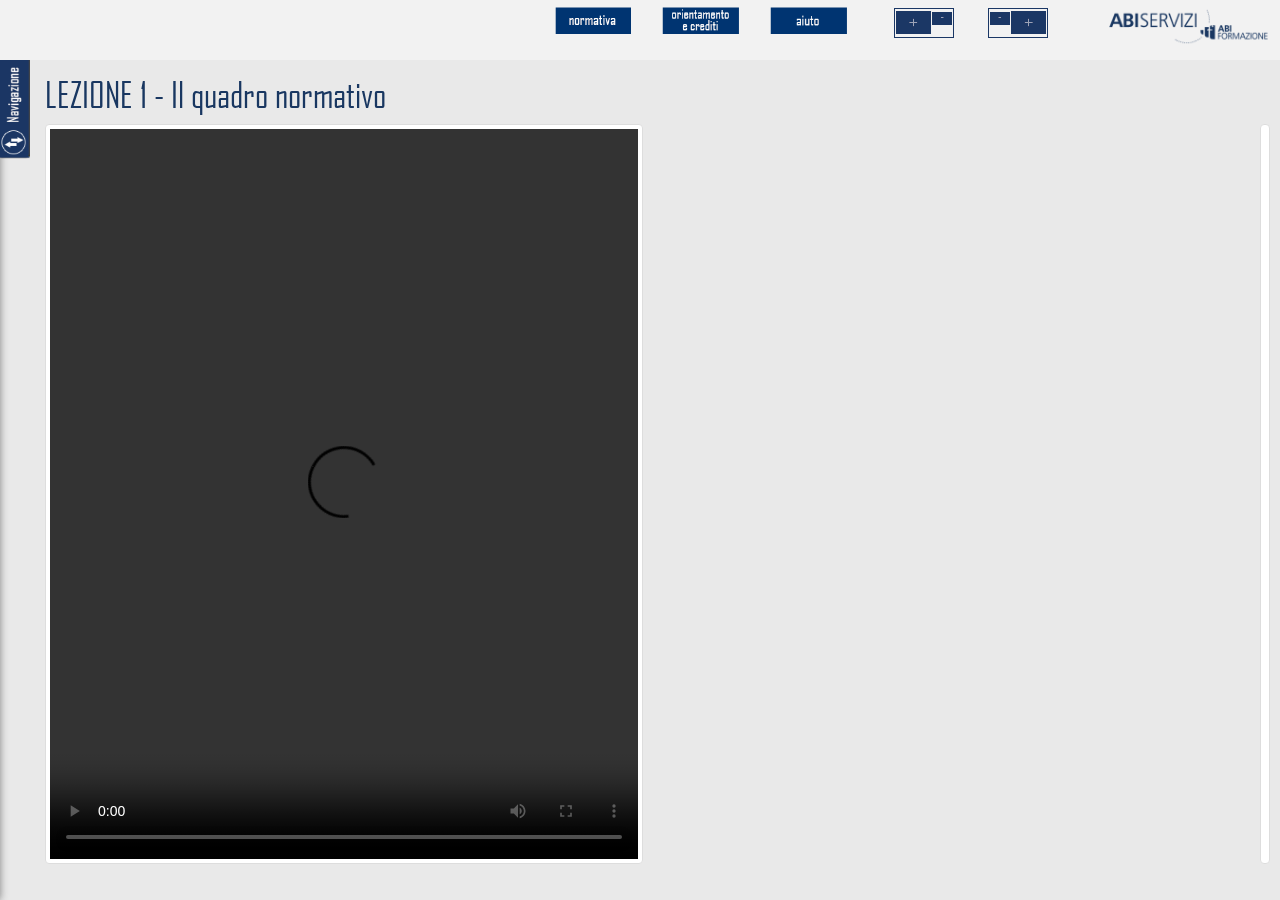
==== files/index.html @ b3952805 "init" ====
<!DOCTYPE html>
<html>
    <head>
        <meta http-equiv="Content-Type" content="text/html; charset=utf-8" />
        <title>Il nuovo Regolamento europeo sulla protezione dei dati: cosa cambia per le banche
</title>

        <script src="include/js/jquery.js"></script>
        <script src="include/js/mediaelement-and-player.min.js"></script>
        <script src="include/js/bootstrap.min.js"></script>

        <script src="include/js/custom.js" type="text/javascript"></script>

        <link rel="stylesheet" href="include/css/mediaelementplayer.min.css" />
        <link rel="stylesheet" href="include/css/bootstrap.min.css" />
        <link rel="stylesheet" href="include/css/custom.css" />
        <link rel="stylesheet" href="include/css/VerticalTimeline/styles.css" />

        <style type="text/css">

            .videocontent {
                width:auto;
                height: auto;		
                max-width: 340px;
                margin: 0 auto;
            }

            .row{
                margin-left: 0px !important;
            }

            .mejs-container {
                width: 100% !important;
                height: auto !important;
                padding-top: 57%;
                height: 
            }
            .mejs-overlay, .mejs-poster {
                width: 100% !important;
                height: 100% !important;
            }
            .mejs-mediaelement video {
                position: absolute;
                top: 0; left: 0; right: 0; bottom: 0;
                width: 100% !important;
                height: 100% !important;
            }

            .mejs-slides-player {
                width: 1120px;
                margin: 0 auto;
            }
            .mejs-slides-player-video {
                width: 640px;
                height: 360px;
                float: left;
            }

            .mejs-slides-player-slides {
                height: 360px;
                /*width: 100% !important;*/
                position: relative;
                float: right;
            }	

            .mejs-slides-player-slides img {
                /*width: 100% !important;*/	
                /*height: auto;*/
                position: static;
                top: 0;
                left: 0;

                /*                max-height: calc(100vh - 20px) !important; 
                                max-height: -moz-calc(100vh - 20px) !important;
                                max-height: -webkit-calc(100vh - 20px) !important;*/


                max-height: 100% !important;
                max-width:   100% !important;
                min-height: 200px;


            }


            .img-thumbnail{
                /*max-height: calc(100vh - 255px) !important;
                height: auto !important; */
                height: calc(100vh - 160px) !important; 
                height: -moz-calc(100vh - 160px) !important;
                height: -webkit-calc(100vh - 160px) !important;

                /*                max-height: calc(100vh - 160px) !important; 
                                max-height: -moz-calc(100vh - 160px) !important;
                                max-height: -webkit-calc(100vh - 160px) !important;*/

                /*              background-color: #BAC9D0;
                                border: 1px solid #BAC9D0;*/

                min-height: 200px;
            } 

}
        </style>


    </head>
    <body>

        <div id="header">
            <div class="row">

                <div class="col-xs-3  col-md-3   col-lg-2">
                    <img src="include/css/logo.png" style="padding-top: 10px;" class="img-responsive">
                </div>          


                <div class="  col-xs-1 col-md-1 col-lg-3"> </div> 

                <div class=" col-xs-1 col-md-1 col-lg-1 ">
                    <div  
                        id="btn_normativa"
                        data-toggle="modal" 
                        data-target="#panel_normativa">
                        <img src="include/css/normativa.png">

                    </div>
                </div>

                <div class=" col-xs-1 col-md-1 col-lg-1 ">
                    <div  
                        id="btn_orientamento"
                        data-toggle="modal" 
                        data-target="#panel_orientamento">
                        <img src="include/css/orientamento.png">

                    </div>
                </div>



                <div class=" col-xs-1 col-md-1 col-lg-1 ">
                    <a href="aiuto.pdf" id="scaricaglossario" target="_blank">
                        <img class="" src="include/css/aiuto.png">
                    </a>
                </div>
<!--
                <div  class="col-xs-1 col-md-1 col-lg-1"  >
                  <a href="Obiettivi.pdf" id="scaricaobiettivi" target="_blank">
                        <img class="" src="include/css/obiettivi.png">
                    </a>
                </div>
-->
                <div id="bloxslider" class="  col-xs-1 col-md-1 col-lg-1">
                    <img id="layout_a" style="float:right;" class="layoutico" src="include/css/layout_a.png"/>
                </div>
                
                <div id="bloxslider" class="  col-xs-1 col-md-1 col-lg-1">
                    <img id="layout_c" class="layoutico" src="include/css/layout_c.png"/>
                </div>

                 <div class="col-xs-3 col-md-3 col-lg-2">
                    <img src="include/css/logo_ABIF.png" style="padding-top: -10px;" class="img-responsive">
                </div>     

            </div>
        </div>


        <!-- *****************  FINE HEADER ***************** -->




        <img id="mostracoupon" alt="navigazione" src="include/css/tab_navigazione.png"/>
        <div id="box_jumper" class="box_jumper"></div>

        <div class="container-video">
            <div class="row">
                <div class="col-md-12">
                    <h1>LEZIONE 1 - Il quadro normativo</h1>
                </div>
            </div>
            <div class="row">
                <div id="boxvideo" class="col-xs-6">
                    <video class="img-thumbnail" style="width:100%; height:100%;" height="100%"  width="100%" controls="controls" preload="auto" >
                        <source type="video/mp4" src="video.mp4" />
                        <source type="video/webm" src="video.webm" />
                        <source type="video/ogg" src="video.ogv" /> 
                        <track kind="slides" src="vtt_slide.vtt" />			
                    </video>
                </div> 
                <div id="boxslide" class="col-xs-6">
                    <div class="mejs-slides-player-slides img-thumbnail"></div>
                </div>
            </div>
        </div>

        <!-- *****************  FINESTRE MODALI ***************** -->

        <div id= "panel_orientamento" class="modal fade"  tabindex="-1" backdrop="false" role="dialog" aria-labelledby="myModalLabel" aria-hidden="true">
            <div class="modal-dialog modal-dialog-orientamento">
                <div class="modal-content">
                    <div class="modal-header">
                        <button type="button" class="close" data-dismiss="modal" aria-label="Close"><span aria-hidden="true">&times;</span></button>
                        <h3 class="modal-title" id="myModalLabel" style="font-family: AGENCYR; font-size: 24pt;">Orientamento e crediti</h3>
                    </div>


<div class="modal-body" id="panel_schedacaso_body">
 
    <h3 style="color: #1b3765">Destinatari</h3>
  
 


<p>Neoassunti e addetti alle attività commerciali, incaricati del trattamento dei dati personali e tutto il personale interessato, anche indirettamente, al trattamento dei dati personali, specialisti dell'area risorse umane e organizzazione.</p>



                   
                      


                        <h3 style="color: #1b3765">Indice</h3>
<h3>Il nuovo Regolamento europeo sulla protezione dei dati: cosa cambia per le banche</h3>
<h4>Il nuovo quadro normativo relativo alla tutela dei dati personali</h4>
<h4>Il quadro normativo</h4>
<p>
    Il Regolamento 2016/79<br/>
    Finalit&agrave;, natura, ambito di applicazione e tempi di adeguamento
</p>

<h4>Dal Codice privacy al nuovo Regolamento: adempimenti fondamentali per la banca</h4>
<p>
    Definizioni: conferme e novit&agrave;<br/>
    Principi generali per il trattamento dei dati personali<br/>
    Presupposti di liceit&agrave; del trattamento: bilanciamento di interessi<br/>
    Presupposti di liceit&agrave; del trattamento: il consenso dell'interessato<br/>
    Cautele per i dati di minori, per i dati sensibili e penali <br/>
    Informazioni, comunicazioni e modalit&agrave; trasparenti per l'esercizio dei diritti dell'interessato<br/>
    Aggiornamento delle informative fornite ai clienti<br/>
    Rafforzamento dei diritti degli interessati <br/>
    Condizioni e garanzie specifiche previste per i trasferimenti di dati all'estero (extra Ue) 
</p>

<h4>I principali ruoli e responsabilità soggettive: la nuova figura del Data Protection Officer</h4>
<p>
    Titolare del trattamento: obblighi e responsabilit&agrave;<br/>
    Il responsabile del trattamento nel GDPR <br/>
    Responsabile della protezione dei dati: requisiti e compiti<br/>
    Persone autorizzate al trattamento: incaricati e ADS
</p>

<h4>Le novit&agrave; per la banca nella gestione delle misure organizzative, tecniche e di sicurezza dei dati</h4>
<p>
Il principio di accountability e l'approccio basato sul rischio<br/>
Privacy by design e by default<br/>
I registri delle attività di trattamento<br/>
La sicurezza del trattamento dei dati<br/>
La notificazione delle violazioni dei dati: data breach<br/>
La valutazione d'impatto sulla protezione dei dati <br/>
Codici di condotta e certificazioni privacy <br/>
Autorit&agrave; di controllo e Comitato europeo protezione dati
</p>

<h4>Le nuove previsioni in tema di reclami, sanzioni e responsabilit&agrave;</h4>
<p>
    I reclami all’Autorit&agrave; di controllo, ricorsi e azioni risarcitorie<br/>
    Il rafforzamento delle sanzioni pecuniarie <br/>
    La revisione delle sanzioni penali
</p>

<h4>Test</h4>



<h3 style="color: #1b3765">Durata:</h3>
<p>Il corso ha una durata stimata di 2 ore e 30 minuti.</p>


  



    <h3 style="color: #1b3765">Crediti</h3>
  
 

<h4>Project management e progettazione didattica</h4>
<p>Martina Ceccotti, Ufficio Produzione E-learning e Knowledge Management, ABIFORMAZIONE</p>
<h4>Selezione e validazione dei contenuti</h4>
<p>Avv. Giovanni Guerra<br/>
Giovanni Staiano, Ufficio Affari Legali, ABI<br/>
Francesca Santilli, Ufficio Affari Legali, ABI</p>

</div>

         
                    <div class="modal-footer">
                        <!-- <button type="button" class="btn btn-default" data-dismiss="modal">Chiudi</button> -->

                    </div>
                </div>
            </div>
        </div>

        <div id= "panel_normativa" class="modal fade"  tabindex="-1" backdrop="false" role="dialog" aria-labelledby="myModalLabel" aria-hidden="true">
            <div class="modal-dialog modal-dialog-normativa">
                <div class="modal-content">
                    <div class="modal-header">
                        <button type="button" class="close" data-dismiss="modal" aria-label="Close"><span aria-hidden="true">&times;</span></button>
                        <h3 class="modal-title" id="myModalLabel" style="font-family: AGENCYR; font-size: 24pt;"
                        >Normativa</h3>
                    </div>
                    <div class="modal-body" id="panel_normativa_body">
                        <ul>
                            <li><a href="normativa/Dir58.pdf" target="_blank">Direttiva 2002/58/CE</a></li>
                        <li><a href="normativa/Privacy_shield.pdf" target="_blank">Decisione di esecuzione (UE) 2016/1250 della Commissione del 12 luglio 2016 - Privacy Shield</a></li>
                        <li><a href="normativa/Proposta_Reg_eprivacy.pdf" target="_blank">Regolamento del Parlamento Europeo e del Consiglio relativo al rispetto della vita privata e alla tutela dei dati personali nelle comunicazioni elettroniche</a></li>
                        <li><a href="normativa/Regolamento_679.pdf" target="_blank">Regolamento (UE) 2016/679 del Parlamento Europeo e del Consiglio del 27 aprile 2016</a></li>
                    </div>
                    <div class="modal-footer">
                        <!-- <button type="button" class="btn btn-default" data-dismiss="modal">Chiudi</button> -->

                    </div>
                </div>
            </div>
        </div>

        <div id= "panel_normativa" class="modal fade"  tabindex="-1" backdrop="false" role="dialog" aria-labelledby="myModalLabel" aria-hidden="true">
            <div class="modal-dialog modal-dialog-normativa">
                <div class="modal-content">
                    <div class="modal-header">
                        <button type="button" class="close" data-dismiss="modal" aria-label="Close"><span aria-hidden="true">&times;</span></button>
                        <h4 class="modal-title" id="myModalLabel">Orientamento e crediti</h4>
                    </div>
                    <div class="modal-body" id="panel_normativa_body">
                        <a href="normativa/Dir58.pdf">Direttiva 2002/58/CE</a><br/>
                        <a href="normativa/Privacy_shield.pdf">Decisione di esecuzione (UE) 2016/1250 della Commissione del 12 luglio 2016 - Privacy Shield</a><br/>
                        <a href="normativa/Proposta_Reg-eprivacy.pdf">Regolamento del Parlamento Europeo e del Consiglio relativo al rispetto della vita privata e alla tutela dei dati personali nelle comunicazioni elettroniche</a><br/>
                        <a href="normativa/Regolamento_679.pdf">Regolamento (UE) 2016/679 del Parlamento Europeo e del Consiglio del 27 aprile 2016</a><br/>
                    </div>
                    <div class="modal-footer">
                        <!-- <button type="button" class="btn btn-default" data-dismiss="modal">Chiudi</button> -->

                    </div>
                </div>
            </div>
        </div>


        <!-- *****************  FINE FINESTRE MODALI ***************** -->



    </body>
</html>
---- files/include/css/mediaelementplayer.min.css ----
.mejs-container{position:relative;background:#000;font-family:Helvetica,Arial;text-align:left;vertical-align:top;text-indent:0;}.me-plugin{position:absolute;height:auto;width:auto;}.mejs-embed,.mejs-embed body{width:100%;height:100%;margin:0;padding:0;background:#000;overflow:hidden;}.mejs-fullscreen{overflow:hidden!important;}.mejs-container-fullscreen{position:fixed;left:0;top:0;right:0;bottom:0;overflow:hidden;z-index:1000;}.mejs-container-fullscreen .mejs-mediaelement,.mejs-container-fullscreen video{width:100%;height:100%;}.mejs-clear{clear:both;}.mejs-background{position:absolute;top:0;left:0;}.mejs-mediaelement{position:absolute;top:0;left:0;width:100%;height:100%;}.mejs-poster{position:absolute;top:0;left:0;background-size:contain;background-position:50% 50%;background-repeat:no-repeat;}:root .mejs-poster img{display:none;}.mejs-poster img{border:0;padding:0;border:0;}.mejs-overlay{position:absolute;top:0;left:0;}.mejs-overlay-play{cursor:pointer;}.mejs-overlay-button{position:absolute;top:50%;left:50%;width:100px;height:100px;margin:-50px 0 0 -50px;background:url(bigplay.svg) no-repeat;}.no-svg .mejs-overlay-button{background-image:url(bigplay.png);}.mejs-overlay:hover .mejs-overlay-button{background-position:0 -100px;}.mejs-overlay-loading{position:absolute;top:50%;left:50%;width:80px;height:80px;margin:-40px 0 0 -40px;background:#333;background:url(background.png);background:rgba(0,0,0,0.9);background:-webkit-gradient(linear,0% 0,0% 100%,from(rgba(50,50,50,0.9)),to(rgba(0,0,0,0.9)));background:-webkit-linear-gradient(top,rgba(50,50,50,0.9),rgba(0,0,0,0.9));background:-moz-linear-gradient(top,rgba(50,50,50,0.9),rgba(0,0,0,0.9));background:-o-linear-gradient(top,rgba(50,50,50,0.9),rgba(0,0,0,0.9));background:-ms-linear-gradient(top,rgba(50,50,50,0.9),rgba(0,0,0,0.9));background:linear-gradient(rgba(50,50,50,0.9),rgba(0,0,0,0.9));}.mejs-overlay-loading span{display:block;width:80px;height:80px;background:transparent url(loading.gif) 50% 50% no-repeat;}.mejs-container .mejs-controls{position:absolute;list-style-type:none;margin:0;padding:0;bottom:0;left:0;background:url(background.png);background:rgba(0,0,0,0.7);background:-webkit-gradient(linear,0% 0,0% 100%,from(rgba(50,50,50,0.7)),to(rgba(0,0,0,0.7)));background:-webkit-linear-gradient(top,rgba(50,50,50,0.7),rgba(0,0,0,0.7));background:-moz-linear-gradient(top,rgba(50,50,50,0.7),rgba(0,0,0,0.7));background:-o-linear-gradient(top,rgba(50,50,50,0.7),rgba(0,0,0,0.7));background:-ms-linear-gradient(top,rgba(50,50,50,0.7),rgba(0,0,0,0.7));background:linear-gradient(rgba(50,50,50,0.7),rgba(0,0,0,0.7));height:30px;width:100%;}.mejs-container .mejs-controls div{list-style-type:none;background-image:none;display:block;float:left;margin:0;padding:0;width:26px;height:26px;font-size:11px;line-height:11px;font-family:Helvetica,Arial;border:0;}.mejs-controls .mejs-button button{cursor:pointer;display:block;font-size:0;line-height:0;text-decoration:none;margin:7px 5px;padding:0;position:absolute;height:16px;width:16px;border:0;background:transparent url(controls.svg) no-repeat;}.no-svg .mejs-controls .mejs-button button{background-image:url(controls.png);}.mejs-controls .mejs-button button:focus{outline:dotted 1px #999;}.mejs-container .mejs-controls .mejs-time{color:#fff;display:block;height:17px;width:auto;padding:8px 3px 0 3px;overflow:hidden;text-align:center;-moz-box-sizing:content-box;-webkit-box-sizing:content-box;box-sizing:content-box;}.mejs-container .mejs-controls .mejs-time span{color:#fff;font-size:11px;line-height:12px;display:block;float:left;margin:1px 2px 0 0;width:auto;}.mejs-controls .mejs-play button{background-position:0 0;}.mejs-controls .mejs-pause button{background-position:0 -16px;}.mejs-controls .mejs-stop button{background-position:-112px 0;}.mejs-controls div.mejs-time-rail{direction:ltr;width:200px;padding-top:5px;}.mejs-controls .mejs-time-rail span{display:block;position:absolute;width:180px;height:10px;-webkit-border-radius:2px;-moz-border-radius:2px;border-radius:2px;cursor:pointer;}.mejs-controls .mejs-time-rail .mejs-time-total{margin:5px;background:#333;background:rgba(50,50,50,0.8);background:-webkit-gradient(linear,0% 0,0% 100%,from(rgba(30,30,30,0.8)),to(rgba(60,60,60,0.8)));background:-webkit-linear-gradient(top,rgba(30,30,30,0.8),rgba(60,60,60,0.8));background:-moz-linear-gradient(top,rgba(30,30,30,0.8),rgba(60,60,60,0.8));background:-o-linear-gradient(top,rgba(30,30,30,0.8),rgba(60,60,60,0.8));background:-ms-linear-gradient(top,rgba(30,30,30,0.8),rgba(60,60,60,0.8));background:linear-gradient(rgba(30,30,30,0.8),rgba(60,60,60,0.8));}.mejs-controls .mejs-time-rail .mejs-time-buffering{width:100%;background-image:-o-linear-gradient(-45deg,rgba(255,255,255,0.15) 25%,transparent 25%,transparent 50%,rgba(255,255,255,0.15) 50%,rgba(255,255,255,0.15) 75%,transparent 75%,transparent);background-image:-webkit-gradient(linear,0 100%,100% 0,color-stop(0.25,rgba(255,255,255,0.15)),color-stop(0.25,transparent),color-stop(0.5,transparent),color-stop(0.5,rgba(255,255,255,0.15)),color-stop(0.75,rgba(255,255,255,0.15)),color-stop(0.75,transparent),to(transparent));background-image:-webkit-linear-gradient(-45deg,rgba(255,255,255,0.15) 25%,transparent 25%,transparent 50%,rgba(255,255,255,0.15) 50%,rgba(255,255,255,0.15) 75%,transparent 75%,transparent);background-image:-moz-linear-gradient(-45deg,rgba(255,255,255,0.15) 25%,transparent 25%,transparent 50%,rgba(255,255,255,0.15) 50%,rgba(255,255,255,0.15) 75%,transparent 75%,transparent);background-image:-ms-linear-gradient(-45deg,rgba(255,255,255,0.15) 25%,transparent 25%,transparent 50%,rgba(255,255,255,0.15) 50%,rgba(255,255,255,0.15) 75%,transparent 75%,transparent);background-image:linear-gradient(-45deg,rgba(255,255,255,0.15) 25%,transparent 25%,transparent 50%,rgba(255,255,255,0.15) 50%,rgba(255,255,255,0.15) 75%,transparent 75%,transparent);-webkit-background-size:15px 15px;-moz-background-size:15px 15px;-o-background-size:15px 15px;background-size:15px 15px;-webkit-animation:buffering-stripes 2s linear infinite;-moz-animation:buffering-stripes 2s linear infinite;-ms-animation:buffering-stripes 2s linear infinite;-o-animation:buffering-stripes 2s linear infinite;animation:buffering-stripes 2s linear infinite;}@-webkit-keyframes buffering-stripes{from{background-position:0 0;}to{background-position:30px 0;}}@-moz-keyframes buffering-stripes{from{background-position:0 0;}to{background-position:30px 0;}}@-ms-keyframes buffering-stripes{from{background-position:0 0;}to{background-position:30px 0;}}@-o-keyframes buffering-stripes{from{background-position:0 0;}to{background-position:30px 0;}}@keyframes buffering-stripes{from{background-position:0 0;}to{background-position:30px 0;}}.mejs-controls .mejs-time-rail .mejs-time-loaded{background:#3caac8;background:rgba(60,170,200,0.8);background:-webkit-gradient(linear,0% 0,0% 100%,from(rgba(44,124,145,0.8)),to(rgba(78,183,212,0.8)));background:-webkit-linear-gradient(top,rgba(44,124,145,0.8),rgba(78,183,212,0.8));background:-moz-linear-gradient(top,rgba(44,124,145,0.8),rgba(78,183,212,0.8));background:-o-linear-gradient(top,rgba(44,124,145,0.8),rgba(78,183,212,0.8));background:-ms-linear-gradient(top,rgba(44,124,145,0.8),rgba(78,183,212,0.8));background:linear-gradient(rgba(44,124,145,0.8),rgba(78,183,212,0.8));width:0;}.mejs-controls .mejs-time-rail .mejs-time-current{background:#fff;background:rgba(255,255,255,0.8);background:-webkit-gradient(linear,0% 0,0% 100%,from(rgba(255,255,255,0.9)),to(rgba(200,200,200,0.8)));background:-webkit-linear-gradient(top,rgba(255,255,255,0.9),rgba(200,200,200,0.8));background:-moz-linear-gradient(top,rgba(255,255,255,0.9),rgba(200,200,200,0.8));background:-o-linear-gradient(top,rgba(255,255,255,0.9),rgba(200,200,200,0.8));background:-ms-linear-gradient(top,rgba(255,255,255,0.9),rgba(200,200,200,0.8));background:linear-gradient(rgba(255,255,255,0.9),rgba(200,200,200,0.8));width:0;}.mejs-controls .mejs-time-rail .mejs-time-handle{display:none;position:absolute;margin:0;width:10px;background:#fff;-webkit-border-radius:5px;-moz-border-radius:5px;border-radius:5px;cursor:pointer;border:solid 2px #333;top:-2px;text-align:center;}.mejs-controls .mejs-time-rail .mejs-time-float{position:absolute;display:none;background:#eee;width:36px;height:17px;border:solid 1px #333;top:-26px;margin-left:-18px;text-align:center;color:#111;}.mejs-controls .mejs-time-rail .mejs-time-float-current{margin:2px;width:30px;display:block;text-align:center;left:0;}.mejs-controls .mejs-time-rail .mejs-time-float-corner{position:absolute;display:block;width:0;height:0;line-height:0;border:solid 5px #eee;border-color:#eee transparent transparent transparent;-webkit-border-radius:0;-moz-border-radius:0;border-radius:0;top:15px;left:13px;}.mejs-long-video .mejs-controls .mejs-time-rail .mejs-time-float{width:48px;}.mejs-long-video .mejs-controls .mejs-time-rail .mejs-time-float-current{width:44px;}.mejs-long-video .mejs-controls .mejs-time-rail .mejs-time-float-corner{left:18px;}.mejs-controls .mejs-fullscreen-button button{background-position:-32px 0;}.mejs-controls .mejs-unfullscreen button{background-position:-32px -16px;}.mejs-controls .mejs-mute button{background-position:-16px -16px;}.mejs-controls .mejs-unmute button{background-position:-16px 0;}.mejs-controls .mejs-volume-button{position:relative;}.mejs-controls .mejs-volume-button .mejs-volume-slider{display:none;height:115px;width:25px;background:url(background.png);background:rgba(50,50,50,0.7);-webkit-border-radius:0;-moz-border-radius:0;border-radius:0;top:-115px;left:0;z-index:1;position:absolute;margin:0;}.mejs-controls .mejs-volume-button:hover{-webkit-border-radius:0 0 4px 4px;-moz-border-radius:0 0 4px 4px;border-radius:0 0 4px 4px;}.mejs-controls .mejs-volume-button .mejs-volume-slider .mejs-volume-total{position:absolute;left:11px;top:8px;width:2px;height:100px;background:#ddd;background:rgba(255,255,255,0.5);margin:0;}.mejs-controls .mejs-volume-button .mejs-volume-slider .mejs-volume-current{position:absolute;left:11px;top:8px;width:2px;height:100px;background:#ddd;background:rgba(255,255,255,0.9);margin:0;}.mejs-controls .mejs-volume-button .mejs-volume-slider .mejs-volume-handle{position:absolute;left:4px;top:-3px;width:16px;height:6px;background:#ddd;background:rgba(255,255,255,0.9);cursor:N-resize;-webkit-border-radius:1px;-moz-border-radius:1px;border-radius:1px;margin:0;}.mejs-controls div.mejs-horizontal-volume-slider{height:26px;width:60px;position:relative;}.mejs-controls .mejs-horizontal-volume-slider .mejs-horizontal-volume-total{position:absolute;left:0;top:11px;width:50px;height:8px;margin:0;padding:0;font-size:1px;-webkit-border-radius:2px;-moz-border-radius:2px;border-radius:2px;background:#333;background:rgba(50,50,50,0.8);background:-webkit-gradient(linear,0% 0,0% 100%,from(rgba(30,30,30,0.8)),to(rgba(60,60,60,0.8)));background:-webkit-linear-gradient(top,rgba(30,30,30,0.8),rgba(60,60,60,0.8));background:-moz-linear-gradient(top,rgba(30,30,30,0.8),rgba(60,60,60,0.8));background:-o-linear-gradient(top,rgba(30,30,30,0.8),rgba(60,60,60,0.8));background:-ms-linear-gradient(top,rgba(30,30,30,0.8),rgba(60,60,60,0.8));background:linear-gradient(rgba(30,30,30,0.8),rgba(60,60,60,0.8));}.mejs-controls .mejs-horizontal-volume-slider .mejs-horizontal-volume-current{position:absolute;left:0;top:11px;width:50px;height:8px;margin:0;padding:0;font-size:1px;-webkit-border-radius:2px;-moz-border-radius:2px;border-radius:2px;background:#fff;background:rgba(255,255,255,0.8);background:-webkit-gradient(linear,0% 0,0% 100%,from(rgba(255,255,255,0.9)),to(rgba(200,200,200,0.8)));background:-webkit-linear-gradient(top,rgba(255,255,255,0.9),rgba(200,200,200,0.8));background:-moz-linear-gradient(top,rgba(255,255,255,0.9),rgba(200,200,200,0.8));background:-o-linear-gradient(top,rgba(255,255,255,0.9),rgba(200,200,200,0.8));background:-ms-linear-gradient(top,rgba(255,255,255,0.9),rgba(200,200,200,0.8));background:linear-gradient(rgba(255,255,255,0.9),rgba(200,200,200,0.8));}.mejs-controls .mejs-horizontal-volume-slider .mejs-horizontal-volume-handle{display:none;}.mejs-controls .mejs-captions-button{position:relative;}.mejs-controls .mejs-captions-button button{background-position:-48px 0;}.mejs-controls .mejs-captions-button .mejs-captions-selector{visibility:hidden;position:absolute;bottom:26px;right:-51px;width:85px;height:100px;background:url(background.png);background:rgba(50,50,50,0.7);border:solid 1px transparent;padding:10px 10px 0 10px;overflow:hidden;-webkit-border-radius:0;-moz-border-radius:0;border-radius:0;}.mejs-controls .mejs-captions-button .mejs-captions-selector ul{margin:0;padding:0;display:block;list-style-type:none!important;overflow:hidden;}.mejs-controls .mejs-captions-button .mejs-captions-selector ul li{margin:0 0 6px 0;padding:0;list-style-type:none!important;display:block;color:#fff;overflow:hidden;}.mejs-controls .mejs-captions-button .mejs-captions-selector ul li input{clear:both;float:left;margin:3px 3px 0 5px;}.mejs-controls .mejs-captions-button .mejs-captions-selector ul li label{width:55px;float:left;padding:4px 0 0 0;line-height:15px;font-family:helvetica,arial;font-size:10px;}.mejs-controls .mejs-captions-button .mejs-captions-translations{font-size:10px;margin:0 0 5px 0;}.mejs-chapters{position:absolute;top:0;left:0;-xborder-right:solid 1px #fff;width:10000px;z-index:1;}.mejs-chapters .mejs-chapter{position:absolute;float:left;background:#222;background:rgba(0,0,0,0.7);background:-webkit-gradient(linear,0% 0,0% 100%,from(rgba(50,50,50,0.7)),to(rgba(0,0,0,0.7)));background:-webkit-linear-gradient(top,rgba(50,50,50,0.7),rgba(0,0,0,0.7));background:-moz-linear-gradient(top,rgba(50,50,50,0.7),rgba(0,0,0,0.7));background:-o-linear-gradient(top,rgba(50,50,50,0.7),rgba(0,0,0,0.7));background:-ms-linear-gradient(top,rgba(50,50,50,0.7),rgba(0,0,0,0.7));background:linear-gradient(rgba(50,50,50,0.7),rgba(0,0,0,0.7));filter:progid:DXImageTransform.Microsoft.Gradient(GradientType=0,startColorstr=#323232,endColorstr=#000000);overflow:hidden;border:0;}.mejs-chapters .mejs-chapter .mejs-chapter-block{font-size:11px;color:#fff;padding:5px;display:block;border-right:solid 1px #333;border-bottom:solid 1px #333;cursor:pointer;}.mejs-chapters .mejs-chapter .mejs-chapter-block-last{border-right:none;}.mejs-chapters .mejs-chapter .mejs-chapter-block:hover{background:#666;background:rgba(102,102,102,0.7);background:-webkit-gradient(linear,0% 0,0% 100%,from(rgba(102,102,102,0.7)),to(rgba(50,50,50,0.6)));background:-webkit-linear-gradient(top,rgba(102,102,102,0.7),rgba(50,50,50,0.6));background:-moz-linear-gradient(top,rgba(102,102,102,0.7),rgba(50,50,50,0.6));background:-o-linear-gradient(top,rgba(102,102,102,0.7),rgba(50,50,50,0.6));background:-ms-linear-gradient(top,rgba(102,102,102,0.7),rgba(50,50,50,0.6));background:linear-gradient(rgba(102,102,102,0.7),rgba(50,50,50,0.6));filter:progid:DXImageTransform.Microsoft.Gradient(GradientType=0,startColorstr=#666666,endColorstr=#323232);}.mejs-chapters .mejs-chapter .mejs-chapter-block .ch-title{font-size:12px;font-weight:bold;display:block;white-space:nowrap;text-overflow:ellipsis;margin:0 0 3px 0;line-height:12px;}.mejs-chapters .mejs-chapter .mejs-chapter-block .ch-timespan{font-size:12px;line-height:12px;margin:3px 0 4px 0;display:block;white-space:nowrap;text-overflow:ellipsis;}.mejs-captions-layer{position:absolute;bottom:0;left:0;text-align:center;line-height:20px;font-size:16px;color:#fff;}.mejs-captions-layer a{color:#fff;text-decoration:underline;}.mejs-captions-layer[lang=ar]{font-size:20px;font-weight:normal;}.mejs-captions-position{position:absolute;width:100%;bottom:15px;left:0;}.mejs-captions-position-hover{bottom:35px;}.mejs-captions-text{padding:3px 5px;background:url(background.png);background:rgba(20,20,20,0.5);white-space:pre-wrap;}.me-cannotplay a{color:#fff;font-weight:bold;}.me-cannotplay span{padding:15px;display:block;}.mejs-controls .mejs-loop-off button{background-position:-64px -16px;}.mejs-controls .mejs-loop-on button{background-position:-64px 0;}.mejs-controls .mejs-backlight-off button{background-position:-80px -16px;}.mejs-controls .mejs-backlight-on button{background-position:-80px 0;}.mejs-controls .mejs-picturecontrols-button{background-position:-96px 0;}.mejs-contextmenu{position:absolute;width:150px;padding:10px;border-radius:4px;top:0;left:0;background:#fff;border:solid 1px #999;z-index:1001;}.mejs-contextmenu .mejs-contextmenu-separator{height:1px;font-size:0;margin:5px 6px;background:#333;}.mejs-contextmenu .mejs-contextmenu-item{font-family:Helvetica,Arial;font-size:12px;padding:4px 6px;cursor:pointer;color:#333;}.mejs-contextmenu .mejs-contextmenu-item:hover{background:#2C7C91;color:#fff;}.mejs-controls .mejs-sourcechooser-button{position:relative;}.mejs-controls .mejs-sourcechooser-button button{background-position:-128px 0;}.mejs-controls .mejs-sourcechooser-button .mejs-sourcechooser-selector{visibility:hidden;position:absolute;bottom:26px;right:-10px;width:130px;height:100px;background:url(background.png);background:rgba(50,50,50,0.7);border:solid 1px transparent;padding:10px;overflow:hidden;-webkit-border-radius:0;-moz-border-radius:0;border-radius:0;}.mejs-controls .mejs-sourcechooser-button .mejs-sourcechooser-selector ul{margin:0;padding:0;display:block;list-style-type:none!important;overflow:hidden;}.mejs-controls .mejs-sourcechooser-button .mejs-sourcechooser-selector ul li{margin:0 0 6px 0;padding:0;list-style-type:none!important;display:block;color:#fff;overflow:hidden;}.mejs-controls .mejs-sourcechooser-button .mejs-sourcechooser-selector ul li input{clear:both;float:left;margin:3px 3px 0 5px;}.mejs-controls .mejs-sourcechooser-button .mejs-sourcechooser-selector ul li label{width:100px;float:left;padding:4px 0 0 0;line-height:15px;font-family:helvetica,arial;font-size:10px;}.mejs-postroll-layer{position:absolute;bottom:0;left:0;width:100%;height:100%;background:url(background.png);background:rgba(50,50,50,0.7);z-index:1000;overflow:hidden;}.mejs-postroll-layer-content{width:100%;height:100%;}.mejs-postroll-close{position:absolute;right:0;top:0;background:url(background.png);background:rgba(50,50,50,0.7);color:#fff;padding:4px;z-index:100;cursor:pointer;}div.mejs-speed-button{width:46px!important;position:relative;}.mejs-controls .mejs-button.mejs-speed-button button{background:transparent;width:36px;font-size:11px;line-height:normal;color:#fff;}.mejs-controls .mejs-speed-button .mejs-speed-selector{visibility:hidden;position:absolute;top:-100px;left:-10px;width:60px;height:100px;background:url(background.png);background:rgba(50,50,50,0.7);border:solid 1px transparent;padding:0;overflow:hidden;-webkit-border-radius:0;-moz-border-radius:0;border-radius:0;}.mejs-controls .mejs-speed-button:hover>.mejs-speed-selector{visibility:visible;}.mejs-controls .mejs-speed-button .mejs-speed-selector ul li label.mejs-speed-selected{color:rgba(33,248,248,1);}.mejs-controls .mejs-speed-button .mejs-speed-selector ul{margin:0;padding:0;display:block;list-style-type:none!important;overflow:hidden;}.mejs-controls .mejs-speed-button .mejs-speed-selector ul li{margin:0 0 6px 0;padding:0 10px;list-style-type:none!important;display:block;color:#fff;overflow:hidden;}.mejs-controls .mejs-speed-button .mejs-speed-selector ul li input{clear:both;float:left;margin:3px 3px 0 5px;display:none;}.mejs-controls .mejs-speed-button .mejs-speed-selector ul li label{width:60px;float:left;padding:4px 0 0 0;line-height:15px;font-family:helvetica,arial;font-size:11.5px;color:white;margin-left:5px;cursor:pointer;}.mejs-controls .mejs-speed-button .mejs-speed-selector ul li:hover{background-color:#c8c8c8!important;background-color:rgba(255,255,255,.4)!important;}
---- files/include/css/custom.css ----
@font-face {
    font-family: 'AGENCYR';
    src: url('./fonts/AGENCYR.eot');
    src: local('AGENCYR'), url('./fonts/AGENCYR.woff') format('woff'), url('./fonts/AGENCYR.ttf') format('truetype');
}
@font-face {
    font-family: 'FontAwesome';
    src: url('./fonts/fontawesome-webfont.eot?v=4.7.0');
    src: url('./fonts/fontawesome-webfont.eot?#iefix&v=4.7.0') format('embedded-opentype'), url('./fonts/fontawesome-webfont.woff2?v=4.7.0') format('woff2'), url('./fonts/fontawesome-webfont.woff?v=4.7.0') format('woff'), url('./fonts/fontawesome-webfont.ttf?v=4.7.0') format('truetype'), url('./fonts/fontawesome-webfont.svg?v=4.7.0#fontawesomeregular') format('svg');
    font-weight: normal;
    font-style: normal;
}

body
{
    background-color:  #e9e9e9;
}



/* 
    Document   : webtv
    Created on : 11-feb-2012, 11.22.25
    Author     : Tony
    Description:
        Purpose of the stylesheet follows.
*/

h1
{
font-size: 35px;
margin-top:  5px !important;
margin-bottom: 10px !important;
font-family:  AGENCYR, arial; 

}


.mejs-slides-player {
    width: 100%;
    margin: 0 auto;
    height: 100%
}
.mejs-slides-player-video {
    width: 100%;
    height: 100%;
    float: left;
    -moz-border-radius:5px 5px 5px 5px;
    box-shadow: 0px 0px 80px     gray; -webkit-box-shadow: 0px 0px 80px gray; -moz-box-shadow: 0px 0px 80px gray;

}

.mejs-slides-player-video-full {
    width: 100%;
    height: auto;
    float: left;

    -moz-border-radius:5px 5px 5px 5px;
    box-shadow: 0px 0px 80px     gray; -webkit-box-shadow: 0px 0px 80px gray; -moz-box-shadow: 0px 0px 80px gray;

}

.mejs-slides-player-slides {
    /* height: auto;
     width: 100%;
     position: relative;
     float: right;
 
     -moz-border-radius:5px 5px 5px 5px;
     box-shadow: 0px 0px 80px     gray; -webkit-box-shadow: 0px 0px 80px gray; -moz-box-shadow: 0px 0px 80px gray;
    */

}   

.mejs-slides-player-slides img {
    /*    width: 100%;   
        height: auto;
        position: absolute;
        top: 0;
        left: 0;*/
}


.jumper{
    /*background-color: #F5F5F5;*/
    border-top: 1px solid #61625D;
    cursor: pointer;
    float: left;
    /*margin: 2px 100px 2px 2px;*/
    /*padding: 2px;*/ 
    /*position: relative;*/
    width: 98%;
    padding-left: 5px;
    font-family: arial;
}

.jumper:hover{
    background-color: #1B3765 !important;
    color: white;
}

.jumper.disabled:hover {
    background-color: red !important;
}


.box_jumper {
  bottom: 0px;
  box-shadow: 0 0 8px gray;
  margin-left: -200px;
  overflow-y: scroll;
  position: fixed;
  top: 60px;
  width: 200px;
}


.pulsanti{
    margin: 30px;
    float: left;
    position: relative;
}


.allegato{

    background-image: url("image/graffetta.png");
    background-repeat: no-repeat;
    overflow: auto;
    padding-bottom: 5px;
    padding-left: 33px;
    padding-top: 5px;

}

.allegato a {
    color: black;
}


#attestato 	img {
    float: right;
    margin: 0 100px;
    width: 111px;
}



.container-video {
    /*background-color: #00567D;*/
    top: 60px;
    left: 0px;
    padding: 10px;
    position: fixed;
    right: 0;
    bottom: 0px;
    z-index: 1000;
    margin-left: 20px;
    font-family: arial;
    color: #193761;
}




/*NUOVE CLASSI*/

#mostracoupon {
    top : 60px;
    left: 0px;
    position: absolute;
    width: 30px;
    z-index: 1040;
}


.leftSpace{
    left:200px !important; 
    /*margin-left: 0px !important;*/
}


#header{
    height: 60px;
    position: fixed;
    top : 0px;
    left : 0px;
    right: 0px;
    background-color: #F2F2F2;
    z-index: 2000;
    padding-top:  5px;
}

#btn_normativa, #btn_schedacaso
{
    cursor: pointer;
}


/*QUESTO SI PUO' TOGLIERE'*/
/*FULL SCREEN PER CONTENUTO SCORM*/
.blockrandom_fullscreen{
    position: fixed !important;
    top : 0px;
    bottom  : 0px;
    left : 0px;
    right : 0px;
    height: 100%;
    z-index: 1;
}


.modal-dialog-orientamento {
    height: 80% !important;
    width: 70% !important;
    z-index: 9999 !important;
}

.modal-dialog{
    top : 70px !important;
}
---- files/include/css/VerticalTimeline/styles.css ----
/*body { background: #333; }*/

img { border: 0; max-width: 100%; }

.page-header h1 {
  font-size: 3.26em;
  text-align: center;
  color: #efefef;
  text-shadow: 1px 1px 0 #000;
}

/** timeline box structure **/
.timeline {
  list-style: none;
  padding: 20px 0 20px;
  position: relative;
}

.timeline:before {
  top: 0;
  bottom: 0;
  position: absolute;
  content: " ";
  width: 3px;
  background-color: #eee;
  left: 50%;
  margin-left: -1.5px;
}

.tldate {
  display: block;
  width: 200px;
  background: #00387a;
  border: 3px solid #00387a;
  color: #ededed;
  margin: 0 auto;
  padding: 3px 0;
  font-weight: bold;
  text-align: center;
  -webkit-box-shadow: 0 0 11px rgba(0,0,0,0.35);
}

.timeline li {
  margin-bottom: 25px;
  position: relative;
}

.timeline li:before, .timeline li:after {
  content: " ";
  display: table;
}
.timeline li:after {
  clear: both;
}
.timeline li:before, .timeline li:after {
  content: " ";
  display: table;
}

/** timeline panels **/
.timeline li .timeline-panel {
  width: 46%;
  float: left;
  background: #fff;
  border: 1px solid #d4d4d4;
  padding: 20px;
  position: relative;
  -webkit-border-radius: 8px;
  -moz-border-radius: 8px;
  border-radius: 8px;
  -webkit-box-shadow: 0 1px 6px rgba(0, 0, 0, 0.15);
  -moz-box-shadow: 0 1px 6px rgba(0, 0, 0, 0.15);
  box-shadow: 0 1px 6px rgba(0, 0, 0, 0.15);
}

/** panel arrows **/
.timeline li .timeline-panel:before {
  position: absolute;
  top: 26px;
  right: -15px;
  display: inline-block;
  border-top: 15px solid transparent;
  border-left: 15px solid #ccc;
  border-right: 0 solid #ccc;
  border-bottom: 15px solid transparent;
  content: " ";
}

.timeline li .timeline-panel:after {
  position: absolute;
  top: 27px;
  right: -14px;
  display: inline-block;
  border-top: 14px solid transparent;
  border-left: 14px solid #fff;
  border-right: 0 solid #fff;
  border-bottom: 14px solid transparent;
  content: " ";
}
.timeline li .timeline-panel.noarrow:before, .timeline li .timeline-panel.noarrow:after {
  top:0;
  right:0;
  display: none;
  border: 0;
}

.timeline li.timeline-inverted .timeline-panel {
  float: right;
}

.timeline li.timeline-inverted .timeline-panel:before {
  border-left-width: 0;
  border-right-width: 15px;
  left: -17px;
  right: auto;
}

.timeline li.timeline-inverted .timeline-panel:after {
  border-left-width: 0;
  border-right-width: 14px;
  left: -14px;
  right: auto;
}


/** timeline circle icons **/
.timeline li .tl-circ {
  position: absolute;
  top: 23px;
  left: 50%;
  text-align: center;
  background: #6a8db3;
  color: #fff;
  width: 35px;
  height: 35px;
  line-height: 35px;
  margin-left: -16px;
  border: 3px solid #90acc7;
  border-top-right-radius: 50%;
  border-top-left-radius: 50%;
  border-bottom-right-radius: 50%;
  border-bottom-left-radius: 50%;
  z-index: 99999;
}


/** timeline content **/

.tl-heading h4 {
  margin: 0;
  color: #c25b4e;
}

.tl-body p, .tl-body ul {
  margin-bottom: 0;
}

.tl-body > p + p {
  margin-top: 5px;
}

/** media queries **/
/*@media (max-width: 991px) {
  .timeline li .timeline-panel {
    width: 44%;
  }
}*/

/*@media (max-width: 700px) {*/
  .page-header h1 { font-size: 1.8em; }
  
  ul.timeline:before {
    left: 40px;
  }
  
  .tldate { width: 250px; }

  ul.timeline li .timeline-panel {
    width: calc(100% - 74px);
    width: -moz-calc(100% - 74px);
    width: -webkit-calc(100% - 74px);
  }

  ul.timeline li .tl-circ {
    top: 22px;
    left: 22px;
    margin-left: 0;

  }
  ul.timeline > li > .tldate {
    margin: 0;
  }

  ul.timeline > li > .timeline-panel {
    float: right;
  }

  ul.timeline > li > .timeline-panel:before {
    border-left-width: 0;
    border-right-width: 15px;
    left: -15px;
    right: auto;
  }

  ul.timeline > li > .timeline-panel:after {
    border-left-width: 0;
    border-right-width: 14px;
    left: -16px;
    right: auto;
  }

  ul.timeline{
    margin : 0 !important;
  }

/*}*/
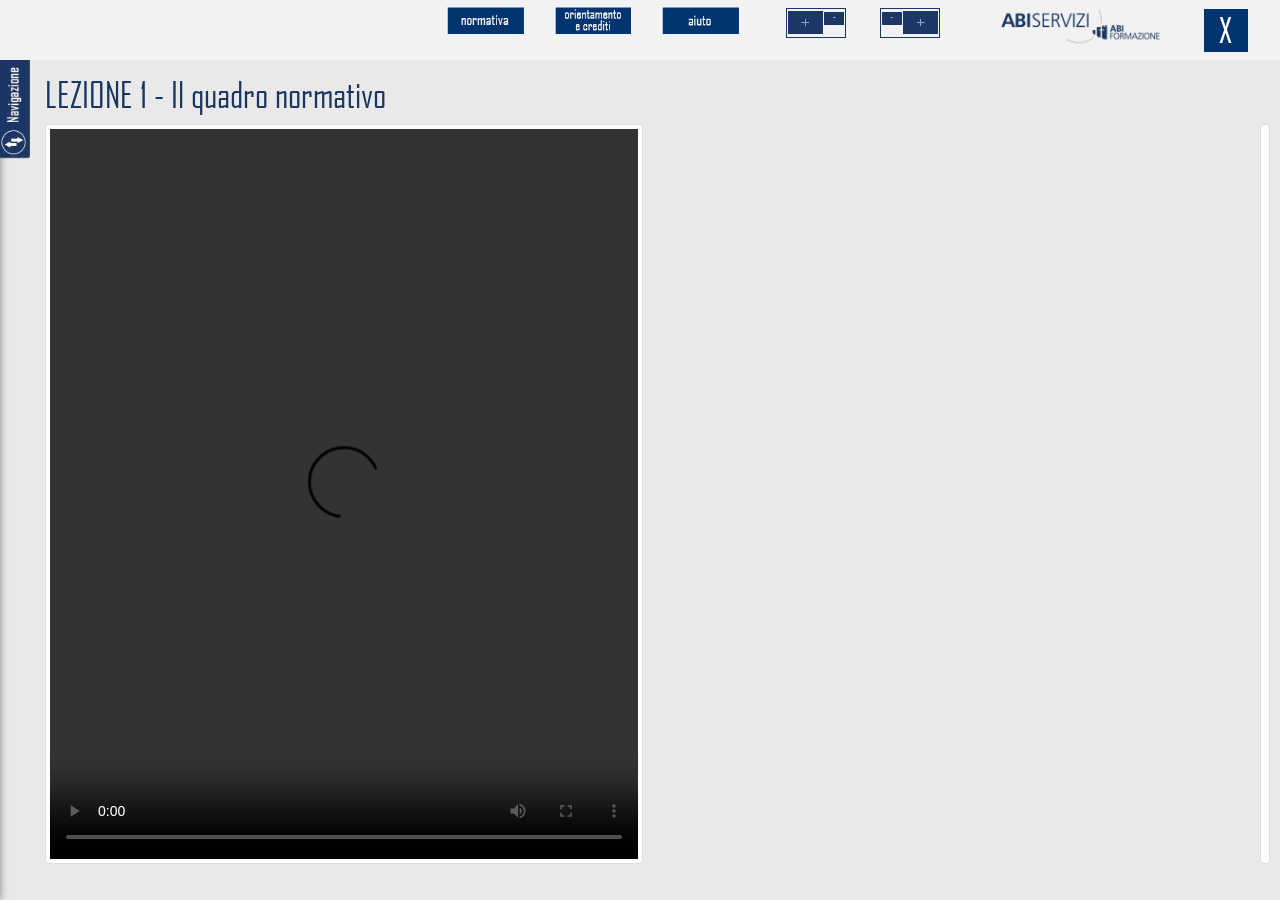
==== commit c379d54a: "close button" ====
--- a/files/index.html
+++ b/files/index.html
@@ -1,358 +1,327 @@
 <!DOCTYPE html>
 <html>
-    <head>
-        <meta http-equiv="Content-Type" content="text/html; charset=utf-8" />
-        <title>Il nuovo Regolamento europeo sulla protezione dei dati: cosa cambia per le banche
-</title>
-
-        <script src="include/js/jquery.js"></script>
-        <script src="include/js/mediaelement-and-player.min.js"></script>
-        <script src="include/js/bootstrap.min.js"></script>
-
-        <script src="include/js/custom.js" type="text/javascript"></script>
-
-        <link rel="stylesheet" href="include/css/mediaelementplayer.min.css" />
-        <link rel="stylesheet" href="include/css/bootstrap.min.css" />
-        <link rel="stylesheet" href="include/css/custom.css" />
-        <link rel="stylesheet" href="include/css/VerticalTimeline/styles.css" />
-
-        <style type="text/css">
-
-            .videocontent {
-                width:auto;
-                height: auto;		
-                max-width: 340px;
-                margin: 0 auto;
-            }
-
-            .row{
-                margin-left: 0px !important;
-            }
-
-            .mejs-container {
-                width: 100% !important;
-                height: auto !important;
-                padding-top: 57%;
-                height: 
-            }
-            .mejs-overlay, .mejs-poster {
-                width: 100% !important;
-                height: 100% !important;
-            }
-            .mejs-mediaelement video {
-                position: absolute;
-                top: 0; left: 0; right: 0; bottom: 0;
-                width: 100% !important;
-                height: 100% !important;
-            }
-
-            .mejs-slides-player {
-                width: 1120px;
-                margin: 0 auto;
-            }
-            .mejs-slides-player-video {
-                width: 640px;
-                height: 360px;
-                float: left;
-            }
-
-            .mejs-slides-player-slides {
-                height: 360px;
-                /*width: 100% !important;*/
-                position: relative;
-                float: right;
-            }	
-
-            .mejs-slides-player-slides img {
-                /*width: 100% !important;*/	
-                /*height: auto;*/
-                position: static;
-                top: 0;
-                left: 0;
-
-                /*                max-height: calc(100vh - 20px) !important; 
-                                max-height: -moz-calc(100vh - 20px) !important;
-                                max-height: -webkit-calc(100vh - 20px) !important;*/
-
-
-                max-height: 100% !important;
-                max-width:   100% !important;
-                min-height: 200px;
-
-
-            }
-
-
-            .img-thumbnail{
-                /*max-height: calc(100vh - 255px) !important;
-                height: auto !important; */
-                height: calc(100vh - 160px) !important; 
-                height: -moz-calc(100vh - 160px) !important;
-                height: -webkit-calc(100vh - 160px) !important;
-
-                /*                max-height: calc(100vh - 160px) !important; 
-                                max-height: -moz-calc(100vh - 160px) !important;
-                                max-height: -webkit-calc(100vh - 160px) !important;*/
-
-                /*              background-color: #BAC9D0;
-                                border: 1px solid #BAC9D0;*/
-
-                min-height: 200px;
-            } 
-
-}
-        </style>
-
-
-    </head>
-    <body>
-
-        <div id="header">
-            <div class="row">
-
-                <div class="col-xs-3  col-md-3   col-lg-2">
-                    <img src="include/css/logo.png" style="padding-top: 10px;" class="img-responsive">
-                </div>          
-
-
-                <div class="  col-xs-1 col-md-1 col-lg-3"> </div> 
-
-                <div class=" col-xs-1 col-md-1 col-lg-1 ">
-                    <div  
-                        id="btn_normativa"
-                        data-toggle="modal" 
-                        data-target="#panel_normativa">
-                        <img src="include/css/normativa.png">
-
-                    </div>
-                </div>
-
-                <div class=" col-xs-1 col-md-1 col-lg-1 ">
-                    <div  
-                        id="btn_orientamento"
-                        data-toggle="modal" 
-                        data-target="#panel_orientamento">
-                        <img src="include/css/orientamento.png">
-
-                    </div>
-                </div>
-
-
-
-                <div class=" col-xs-1 col-md-1 col-lg-1 ">
-                    <a href="aiuto.pdf" id="scaricaglossario" target="_blank">
-                        <img class="" src="include/css/aiuto.png">
-                    </a>
-                </div>
-<!--
-                <div  class="col-xs-1 col-md-1 col-lg-1"  >
-                  <a href="Obiettivi.pdf" id="scaricaobiettivi" target="_blank">
-                        <img class="" src="include/css/obiettivi.png">
-                    </a>
-                </div>
--->
-                <div id="bloxslider" class="  col-xs-1 col-md-1 col-lg-1">
-                    <img id="layout_a" style="float:right;" class="layoutico" src="include/css/layout_a.png"/>
-                </div>
-                
-                <div id="bloxslider" class="  col-xs-1 col-md-1 col-lg-1">
-                    <img id="layout_c" class="layoutico" src="include/css/layout_c.png"/>
-                </div>
-
-                 <div class="col-xs-3 col-md-3 col-lg-2">
-                    <img src="include/css/logo_ABIF.png" style="padding-top: -10px;" class="img-responsive">
-                </div>     
-
-            </div>
-        </div>
-
-
-        <!-- *****************  FINE HEADER ***************** -->
-
-
-
-
-        <img id="mostracoupon" alt="navigazione" src="include/css/tab_navigazione.png"/>
-        <div id="box_jumper" class="box_jumper"></div>
-
-        <div class="container-video">
-            <div class="row">
-                <div class="col-md-12">
-                    <h1>LEZIONE 1 - Il quadro normativo</h1>
-                </div>
-            </div>
-            <div class="row">
-                <div id="boxvideo" class="col-xs-6">
-                    <video class="img-thumbnail" style="width:100%; height:100%;" height="100%"  width="100%" controls="controls" preload="auto" >
-                        <source type="video/mp4" src="video.mp4" />
-                        <source type="video/webm" src="video.webm" />
-                        <source type="video/ogg" src="video.ogv" /> 
-                        <track kind="slides" src="vtt_slide.vtt" />			
-                    </video>
-                </div> 
-                <div id="boxslide" class="col-xs-6">
-                    <div class="mejs-slides-player-slides img-thumbnail"></div>
-                </div>
-            </div>
-        </div>
-
-        <!-- *****************  FINESTRE MODALI ***************** -->
-
-        <div id= "panel_orientamento" class="modal fade"  tabindex="-1" backdrop="false" role="dialog" aria-labelledby="myModalLabel" aria-hidden="true">
-            <div class="modal-dialog modal-dialog-orientamento">
-                <div class="modal-content">
-                    <div class="modal-header">
-                        <button type="button" class="close" data-dismiss="modal" aria-label="Close"><span aria-hidden="true">&times;</span></button>
-                        <h3 class="modal-title" id="myModalLabel" style="font-family: AGENCYR; font-size: 24pt;">Orientamento e crediti</h3>
-                    </div>
-
-
-<div class="modal-body" id="panel_schedacaso_body">
- 
-    <h3 style="color: #1b3765">Destinatari</h3>
-  
- 
-
-
-<p>Neoassunti e addetti alle attività commerciali, incaricati del trattamento dei dati personali e tutto il personale interessato, anche indirettamente, al trattamento dei dati personali, specialisti dell'area risorse umane e organizzazione.</p>
-
-
-
-                   
-                      
-
-
-                        <h3 style="color: #1b3765">Indice</h3>
-<h3>Il nuovo Regolamento europeo sulla protezione dei dati: cosa cambia per le banche</h3>
-<h4>Il nuovo quadro normativo relativo alla tutela dei dati personali</h4>
-<h4>Il quadro normativo</h4>
-<p>
-    Il Regolamento 2016/79<br/>
-    Finalit&agrave;, natura, ambito di applicazione e tempi di adeguamento
-</p>
-
-<h4>Dal Codice privacy al nuovo Regolamento: adempimenti fondamentali per la banca</h4>
-<p>
-    Definizioni: conferme e novit&agrave;<br/>
-    Principi generali per il trattamento dei dati personali<br/>
-    Presupposti di liceit&agrave; del trattamento: bilanciamento di interessi<br/>
-    Presupposti di liceit&agrave; del trattamento: il consenso dell'interessato<br/>
-    Cautele per i dati di minori, per i dati sensibili e penali <br/>
-    Informazioni, comunicazioni e modalit&agrave; trasparenti per l'esercizio dei diritti dell'interessato<br/>
-    Aggiornamento delle informative fornite ai clienti<br/>
-    Rafforzamento dei diritti degli interessati <br/>
-    Condizioni e garanzie specifiche previste per i trasferimenti di dati all'estero (extra Ue) 
-</p>
-
-<h4>I principali ruoli e responsabilità soggettive: la nuova figura del Data Protection Officer</h4>
-<p>
-    Titolare del trattamento: obblighi e responsabilit&agrave;<br/>
-    Il responsabile del trattamento nel GDPR <br/>
-    Responsabile della protezione dei dati: requisiti e compiti<br/>
-    Persone autorizzate al trattamento: incaricati e ADS
-</p>
-
-<h4>Le novit&agrave; per la banca nella gestione delle misure organizzative, tecniche e di sicurezza dei dati</h4>
-<p>
-Il principio di accountability e l'approccio basato sul rischio<br/>
-Privacy by design e by default<br/>
-I registri delle attività di trattamento<br/>
-La sicurezza del trattamento dei dati<br/>
-La notificazione delle violazioni dei dati: data breach<br/>
-La valutazione d'impatto sulla protezione dei dati <br/>
-Codici di condotta e certificazioni privacy <br/>
-Autorit&agrave; di controllo e Comitato europeo protezione dati
-</p>
-
-<h4>Le nuove previsioni in tema di reclami, sanzioni e responsabilit&agrave;</h4>
-<p>
-    I reclami all’Autorit&agrave; di controllo, ricorsi e azioni risarcitorie<br/>
-    Il rafforzamento delle sanzioni pecuniarie <br/>
-    La revisione delle sanzioni penali
-</p>
-
-<h4>Test</h4>
-
-
-
-<h3 style="color: #1b3765">Durata:</h3>
-<p>Il corso ha una durata stimata di 2 ore e 30 minuti.</p>
-
-
-  
-
-
-
-    <h3 style="color: #1b3765">Crediti</h3>
-  
- 
-
-<h4>Project management e progettazione didattica</h4>
-<p>Martina Ceccotti, Ufficio Produzione E-learning e Knowledge Management, ABIFORMAZIONE</p>
-<h4>Selezione e validazione dei contenuti</h4>
-<p>Avv. Giovanni Guerra<br/>
-Giovanni Staiano, Ufficio Affari Legali, ABI<br/>
-Francesca Santilli, Ufficio Affari Legali, ABI</p>
-
+<head>
+    <meta http-equiv="Content-Type" content="text/html; charset=utf-8" />
+    <title>Il nuovo Regolamento europeo sulla protezione dei dati: cosa cambia per le banche
+    </title>
+
+    <script src="include/js/jquery.js"></script>
+    <script src="include/js/mediaelement-and-player.min.js"></script>
+    <script src="include/js/bootstrap.min.js"></script>
+
+    <script src="include/js/custom.js" type="text/javascript"></script>
+
+    <link rel="stylesheet" href="include/css/mediaelementplayer.min.css" />
+    <link rel="stylesheet" href="include/css/bootstrap.min.css" />
+    <link rel="stylesheet" href="include/css/custom.css" />
+    <link rel="stylesheet" href="include/css/VerticalTimeline/styles.css" />
+
+    <style type="text/css">
+
+        .videocontent {
+            width:auto;
+            height: auto;
+            max-width: 340px;
+            margin: 0 auto;
+        }
+
+        .row{
+            margin-left: 0px !important;
+        }
+
+        .mejs-container {
+            width: 100% !important;
+            height: auto !important;
+            padding-top: 57%;
+
+        }
+        .mejs-overlay, .mejs-poster {
+            width: 100% !important;
+            height: 100% !important;
+        }
+        .mejs-mediaelement video {
+            position: absolute;
+            top: 0; left: 0; right: 0; bottom: 0;
+            width: 100% !important;
+            height: 100% !important;
+        }
+
+        .mejs-slides-player {
+            width: 1120px;
+            margin: 0 auto;
+        }
+        .mejs-slides-player-video {
+            width: 640px;
+            height: 360px;
+            float: left;
+        }
+
+        .mejs-slides-player-slides {
+            height: 360px;
+            /*width: 100% !important;*/
+            position: relative;
+            float: right;
+        }
+
+        .mejs-slides-player-slides img {
+            /*width: 100% !important;*/
+            /*height: auto;*/
+            position: static;
+            top: 0;
+            left: 0;
+
+            /*                max-height: calc(100vh - 20px) !important;
+                            max-height: -moz-calc(100vh - 20px) !important;
+                            max-height: -webkit-calc(100vh - 20px) !important;*/
+
+
+            max-height: 100% !important;
+            max-width:   100% !important;
+            min-height: 200px;
+
+
+        }
+
+
+        .img-thumbnail{
+            /*max-height: calc(100vh - 255px) !important;
+            height: auto !important; */
+            height: calc(100vh - 160px) !important;
+            height: -moz-calc(100vh - 160px) !important;
+            height: -webkit-calc(100vh - 160px) !important;
+
+            /*                max-height: calc(100vh - 160px) !important;
+                            max-height: -moz-calc(100vh - 160px) !important;
+                            max-height: -webkit-calc(100vh - 160px) !important;*/
+
+            /*              background-color: #BAC9D0;
+                            border: 1px solid #BAC9D0;*/
+
+            min-height: 200px;
+        }
+
+    </style>
+
+
+</head>
+<body>
+
+<div id="header">
+    <div class="row">
+
+        <div class="col-xs-2  col-md-2   col-lg-1">
+            <img src="include/css/logo.png" style="padding-top: 10px;" class="img-responsive">
+        </div>
+
+
+        <div class="  col-xs-1 col-md-1 col-lg-3"> </div>
+
+        <div class=" col-xs-1 col-md-1 col-lg-1 ">
+            <div
+                    id="btn_normativa"
+                    data-toggle="modal"
+                    data-target="#panel_normativa">
+                <img src="include/css/normativa.png">
+
+            </div>
+        </div>
+
+        <div class=" col-xs-1 col-md-1 col-lg-1 ">
+            <div
+                    id="btn_orientamento"
+                    data-toggle="modal"
+                    data-target="#panel_orientamento">
+                <img src="include/css/orientamento.png">
+
+            </div>
+        </div>
+
+        <div class=" col-xs-1 col-md-1 col-lg-1 ">
+            <a href="aiuto.pdf" id="scaricaglossario" target="_blank">
+                <img class="" src="include/css/aiuto.png">
+            </a>
+        </div>
+
+
+        <div class="  col-xs-1 col-md-1 col-lg-1">
+            <img id="layout_a" style="float:right;" class="layoutico" src="include/css/layout_a.png"/>
+        </div>
+
+        <div class="  col-xs-1 col-md-1 col-lg-1">
+            <img id="layout_c" class="layoutico" src="include/css/layout_c.png"/>
+        </div>
+
+
+
+        <div class="col-xs-3 col-md-3 col-lg-2">
+            <img src="include/css/logo_ABIF.png" style="padding-top: -10px;" class="img-responsive">
+        </div>
+
+
+
+        <div class=" col-xs-1 col-md-1 col-lg-1 " onclick="close()">
+            <!--<a href="#" id="chiudi" target="_blank" >-->
+                <img class="" src="include/css/pulsante_chiudi.png">
+            <!--</a>-->
+        </div>
+
+    </div>
 </div>
 
-         
-                    <div class="modal-footer">
-                        <!-- <button type="button" class="btn btn-default" data-dismiss="modal">Chiudi</button> -->
-
-                    </div>
-                </div>
-            </div>
-        </div>
-
-        <div id= "panel_normativa" class="modal fade"  tabindex="-1" backdrop="false" role="dialog" aria-labelledby="myModalLabel" aria-hidden="true">
-            <div class="modal-dialog modal-dialog-normativa">
-                <div class="modal-content">
-                    <div class="modal-header">
-                        <button type="button" class="close" data-dismiss="modal" aria-label="Close"><span aria-hidden="true">&times;</span></button>
-                        <h3 class="modal-title" id="myModalLabel" style="font-family: AGENCYR; font-size: 24pt;"
-                        >Normativa</h3>
-                    </div>
-                    <div class="modal-body" id="panel_normativa_body">
-                        <ul>
-                            <li><a href="normativa/Dir58.pdf" target="_blank">Direttiva 2002/58/CE</a></li>
-                        <li><a href="normativa/Privacy_shield.pdf" target="_blank">Decisione di esecuzione (UE) 2016/1250 della Commissione del 12 luglio 2016 - Privacy Shield</a></li>
-                        <li><a href="normativa/Proposta_Reg_eprivacy.pdf" target="_blank">Regolamento del Parlamento Europeo e del Consiglio relativo al rispetto della vita privata e alla tutela dei dati personali nelle comunicazioni elettroniche</a></li>
-                        <li><a href="normativa/Regolamento_679.pdf" target="_blank">Regolamento (UE) 2016/679 del Parlamento Europeo e del Consiglio del 27 aprile 2016</a></li>
-                    </div>
-                    <div class="modal-footer">
-                        <!-- <button type="button" class="btn btn-default" data-dismiss="modal">Chiudi</button> -->
-
-                    </div>
-                </div>
-            </div>
-        </div>
-
-        <div id= "panel_normativa" class="modal fade"  tabindex="-1" backdrop="false" role="dialog" aria-labelledby="myModalLabel" aria-hidden="true">
-            <div class="modal-dialog modal-dialog-normativa">
-                <div class="modal-content">
-                    <div class="modal-header">
-                        <button type="button" class="close" data-dismiss="modal" aria-label="Close"><span aria-hidden="true">&times;</span></button>
-                        <h4 class="modal-title" id="myModalLabel">Orientamento e crediti</h4>
-                    </div>
-                    <div class="modal-body" id="panel_normativa_body">
-                        <a href="normativa/Dir58.pdf">Direttiva 2002/58/CE</a><br/>
-                        <a href="normativa/Privacy_shield.pdf">Decisione di esecuzione (UE) 2016/1250 della Commissione del 12 luglio 2016 - Privacy Shield</a><br/>
-                        <a href="normativa/Proposta_Reg-eprivacy.pdf">Regolamento del Parlamento Europeo e del Consiglio relativo al rispetto della vita privata e alla tutela dei dati personali nelle comunicazioni elettroniche</a><br/>
-                        <a href="normativa/Regolamento_679.pdf">Regolamento (UE) 2016/679 del Parlamento Europeo e del Consiglio del 27 aprile 2016</a><br/>
-                    </div>
-                    <div class="modal-footer">
-                        <!-- <button type="button" class="btn btn-default" data-dismiss="modal">Chiudi</button> -->
-
-                    </div>
-                </div>
-            </div>
-        </div>
-
-
-        <!-- *****************  FINE FINESTRE MODALI ***************** -->
-
-
-
-    </body>
+
+<!-- *****************  FINE HEADER ***************** -->
+
+
+
+
+<img id="mostracoupon" alt="navigazione" src="include/css/tab_navigazione.png"/>
+<div id="box_jumper" class="box_jumper"></div>
+
+<div class="container-video">
+    <div class="row">
+        <div class="col-md-12">
+            <h1>LEZIONE 1 - Il quadro normativo</h1>
+        </div>
+    </div>
+    <div class="row">
+        <div id="boxvideo" class="col-xs-6">
+            <video class="img-thumbnail" style="width:100%; height:100%;" height="100%"  width="100%" controls="controls" preload="auto" >
+                <source type="video/mp4" src="video.mp4" />
+                <source type="video/webm" src="video.webm" />
+                <source type="video/ogg" src="video.ogv" />
+                <track kind="slides" src="vtt_slide.vtt" />
+            </video>
+        </div>
+        <div id="boxslide" class="col-xs-6">
+            <div class="mejs-slides-player-slides img-thumbnail"></div>
+        </div>
+    </div>
+</div>
+
+<!-- *****************  FINESTRE MODALI ***************** -->
+
+<div id= "panel_orientamento" class="modal fade"  tabindex="-1" backdrop="false" role="dialog" aria-labelledby="ModalOrientamento" aria-hidden="true">
+    <div class="modal-dialog modal-dialog-orientamento">
+        <div class="modal-content">
+            <div class="modal-header">
+                <button type="button" class="close" data-dismiss="modal" aria-label="Close"><span aria-hidden="true">&times;</span></button>
+                <h3 class="modal-title" id="ModalOrientamento" style="font-family: AGENCYR; font-size: 24pt;">Orientamento e crediti</h3>
+            </div>
+
+            <div class="modal-body" id="panel_schedacaso_body">
+                <h3 style="color: #1b3765">Destinatari</h3>
+                <p>Neoassunti e addetti alle attività commerciali, incaricati del trattamento dei dati personali e tutto il personale interessato, anche indirettamente, al trattamento dei dati personali, specialisti dell'area risorse umane e organizzazione.</p>
+
+                <h3 style="color: #1b3765">Indice</h3>
+                <h3>Il nuovo Regolamento europeo sulla protezione dei dati: cosa cambia per le banche</h3>
+                <h4>Il nuovo quadro normativo relativo alla tutela dei dati personali</h4>
+                <h4>Il quadro normativo</h4>
+                <p>
+                    Il Regolamento 2016/79<br/>
+                    Finalit&agrave;, natura, ambito di applicazione e tempi di adeguamento
+                </p>
+
+                <h4>Dal Codice privacy al nuovo Regolamento: adempimenti fondamentali per la banca</h4>
+                <p>
+                    Definizioni: conferme e novit&agrave;<br/>
+                    Principi generali per il trattamento dei dati personali<br/>
+                    Presupposti di liceit&agrave; del trattamento: bilanciamento di interessi<br/>
+                    Presupposti di liceit&agrave; del trattamento: il consenso dell'interessato<br/>
+                    Cautele per i dati di minori, per i dati sensibili e penali <br/>
+                    Informazioni, comunicazioni e modalit&agrave; trasparenti per l'esercizio dei diritti dell'interessato<br/>
+                    Aggiornamento delle informative fornite ai clienti<br/>
+                    Rafforzamento dei diritti degli interessati <br/>
+                    Condizioni e garanzie specifiche previste per i trasferimenti di dati all'estero (extra Ue)
+                </p>
+
+                <h4>I principali ruoli e responsabilità soggettive: la nuova figura del Data Protection Officer</h4>
+                <p>
+                    Titolare del trattamento: obblighi e responsabilit&agrave;<br/>
+                    Il responsabile del trattamento nel GDPR <br/>
+                    Responsabile della protezione dei dati: requisiti e compiti<br/>
+                    Persone autorizzate al trattamento: incaricati e ADS
+                </p>
+
+                <h4>Le novit&agrave; per la banca nella gestione delle misure organizzative, tecniche e di sicurezza dei dati</h4>
+                <p>
+                    Il principio di accountability e l'approccio basato sul rischio<br/>
+                    Privacy by design e by default<br/>
+                    I registri delle attività di trattamento<br/>
+                    La sicurezza del trattamento dei dati<br/>
+                    La notificazione delle violazioni dei dati: data breach<br/>
+                    La valutazione d'impatto sulla protezione dei dati <br/>
+                    Codici di condotta e certificazioni privacy <br/>
+                    Autorit&agrave; di controllo e Comitato europeo protezione dati
+                </p>
+
+                <h4>Le nuove previsioni in tema di reclami, sanzioni e responsabilit&agrave;</h4>
+                <p>
+                    I reclami all’Autorit&agrave; di controllo, ricorsi e azioni risarcitorie<br/>
+                    Il rafforzamento delle sanzioni pecuniarie <br/>
+                    La revisione delle sanzioni penali
+                </p>
+
+                <h4>Test</h4>
+
+
+
+                <h3 style="color: #1b3765">Durata:</h3>
+                <p>Il corso ha una durata stimata di 2 ore e 30 minuti.</p>
+
+
+
+
+
+
+                <h3 style="color: #1b3765">Crediti</h3>
+
+
+
+                <h4>Project management e progettazione didattica</h4>
+                <p>Martina Ceccotti, Ufficio Produzione E-learning e Knowledge Management, ABIFORMAZIONE</p>
+                <h4>Selezione e validazione dei contenuti</h4>
+                <p>Avv. Giovanni Guerra<br/>
+                    Giovanni Staiano, Ufficio Affari Legali, ABI<br/>
+                    Francesca Santilli, Ufficio Affari Legali, ABI</p>
+
+            </div>
+
+
+            <div class="modal-footer">
+                <!-- <button type="button" class="btn btn-default" data-dismiss="modal">Chiudi</button> -->
+            </div>
+        </div>
+    </div>
+</div>
+
+<div id= "panel_normativa" class="modal fade"  tabindex="-1" backdrop="false" role="dialog" aria-labelledby="myModalLabel" aria-hidden="true">
+    <div class="modal-dialog modal-dialog-normativa">
+        <div class="modal-content">
+            <div class="modal-header">
+                <button type="button" class="close" data-dismiss="modal" aria-label="Close"><span aria-hidden="true">&times;</span></button>
+                <h3 class="modal-title" id="myModalLabel" style="font-family: AGENCYR; font-size: 24pt;"
+                >Normativa</h3>
+            </div>
+            <div class="modal-body" id="panel_normativa_body">
+                <ul>
+                    <li><a href="normativa/Dir58.pdf" target="_blank">Direttiva 2002/58/CE</a></li>
+                    <li><a href="normativa/Privacy_shield.pdf" target="_blank">Decisione di esecuzione (UE) 2016/1250 della Commissione del 12 luglio 2016 - Privacy Shield</a></li>
+                    <li><a href="normativa/Proposta_Reg_eprivacy.pdf" target="_blank">Regolamento del Parlamento Europeo e del Consiglio relativo al rispetto della vita privata e alla tutela dei dati personali nelle comunicazioni elettroniche</a></li>
+                    <li><a href="normativa/Regolamento_679.pdf" target="_blank">Regolamento (UE) 2016/679 del Parlamento Europeo e del Consiglio del 27 aprile 2016</a></li>
+                </ul>
+            </div>
+            <div class="modal-footer">
+                <!-- <button type="button" class="btn btn-default" data-dismiss="modal">Chiudi</button> -->
+
+            </div>
+        </div>
+    </div>
+</div>
+
+
+<!-- *****************  FINE FINESTRE MODALI ***************** -->
+
+
+
+</body>
 </html>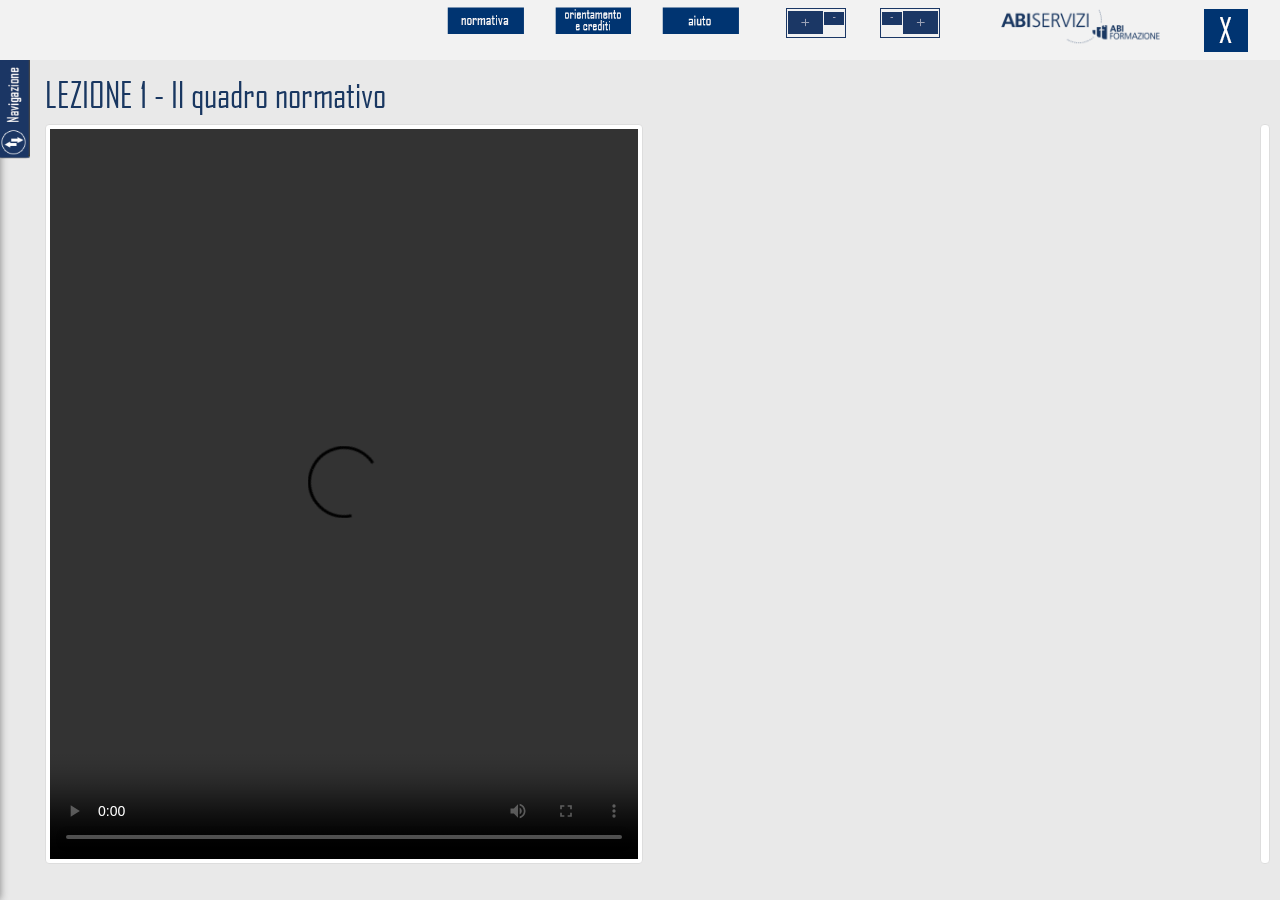
==== commit 2b876092: "aggiunto funzione close" ====
--- a/files/index.html
+++ b/files/index.html
@@ -159,10 +159,12 @@
 
 
 
-        <div class=" col-xs-1 col-md-1 col-lg-1 " onclick="close()">
-            <!--<a href="#" id="chiudi" target="_blank" >-->
-                <img class="" src="include/css/pulsante_chiudi.png">
-            <!--</a>-->
+        <div class=" col-xs-1 col-md-1 col-lg-1 " >
+
+            <div id="close">
+                <img src="include/css/pulsante_chiudi.png">
+                <!--test-->
+            </div>
         </div>
 
     </div>
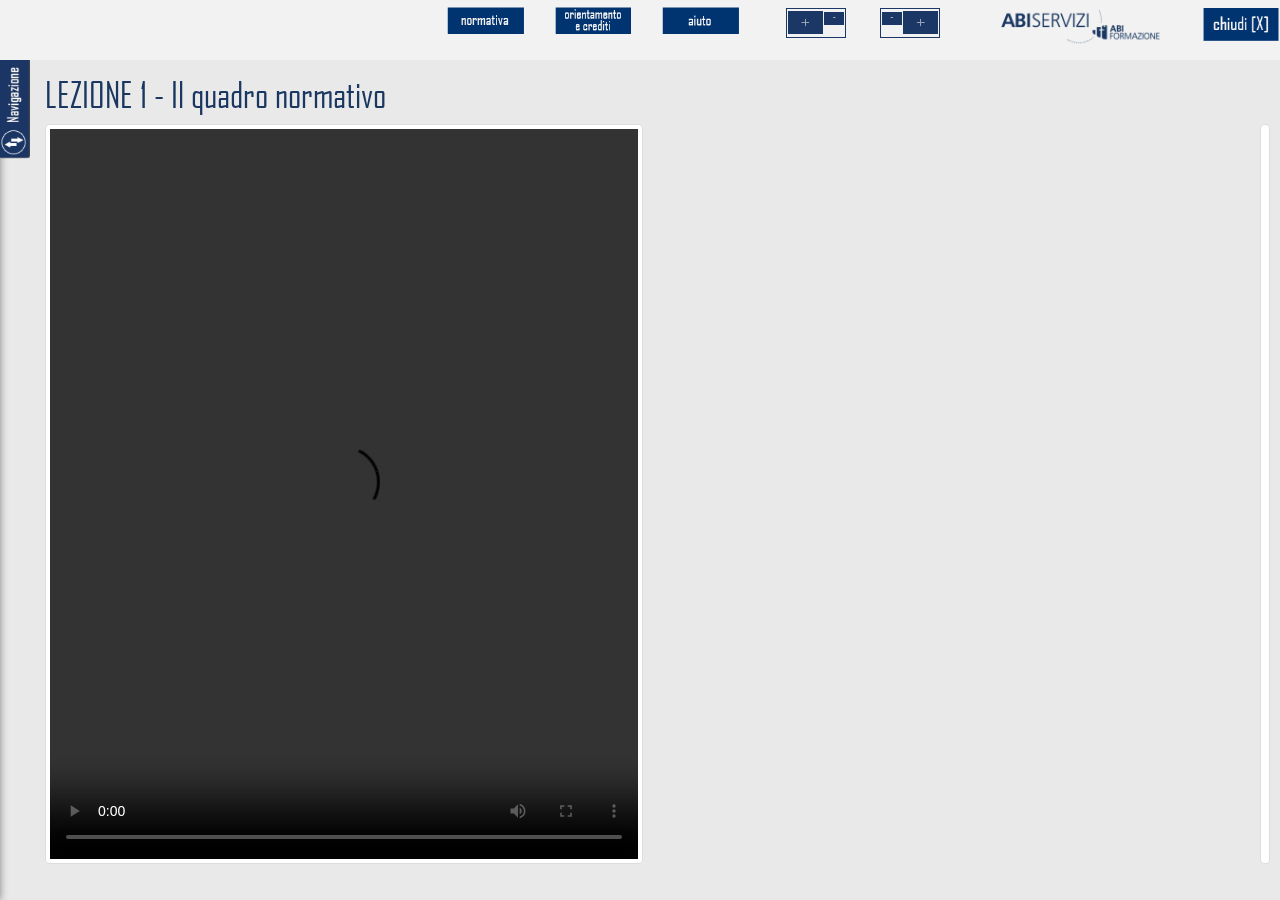
==== commit 707f6565: "pulsante close e riprendi" ====
--- a/files/index.html
+++ b/files/index.html
@@ -305,12 +305,7 @@
                 >Normativa</h3>
             </div>
             <div class="modal-body" id="panel_normativa_body">
-                <ul>
-                    <li><a href="normativa/Dir58.pdf" target="_blank">Direttiva 2002/58/CE</a></li>
-                    <li><a href="normativa/Privacy_shield.pdf" target="_blank">Decisione di esecuzione (UE) 2016/1250 della Commissione del 12 luglio 2016 - Privacy Shield</a></li>
-                    <li><a href="normativa/Proposta_Reg_eprivacy.pdf" target="_blank">Regolamento del Parlamento Europeo e del Consiglio relativo al rispetto della vita privata e alla tutela dei dati personali nelle comunicazioni elettroniche</a></li>
-                    <li><a href="normativa/Regolamento_679.pdf" target="_blank">Regolamento (UE) 2016/679 del Parlamento Europeo e del Consiglio del 27 aprile 2016</a></li>
-                </ul>
+                <!-- MODIFICARE FILE NORMATIVA -->
             </div>
             <div class="modal-footer">
                 <!-- <button type="button" class="btn btn-default" data-dismiss="modal">Chiudi</button> -->
@@ -320,6 +315,20 @@
     </div>
 </div>
 
+<div id= "panel_ripresa_stato" class="modal fade"  tabindex="-1" backdrop="false" role="dialog" aria-labelledby="ModalRipresaStato" aria-hidden="true">
+    <div class="modal-dialog modal-dialog-normativa">
+        <div class="modal-content">
+            <div class="modal-header">
+                <button type="button" class="close" data-dismiss="modal" aria-label="Close"><span aria-hidden="true">&times;</span></button>
+                <h3 class="modal-title" id="ModalRipresaStato" style="font-family: AGENCYR; font-size: 24pt;">Vuoi riprendere da dove eri rimasto?</h3>
+            </div>
+            <div class="modal-footer">
+                <button type="button" class="btn btn-default" data-dismiss="modal"  >Continua</button>
+                <button id="ripartidainizio" type="button" class="btn btn-default" >Riprendi dall'inizio</button>
+            </div>
+        </div>
+    </div>
+</div>
 
 <!-- *****************  FINE FINESTRE MODALI ***************** -->
 
--- a/files/include/css/custom.css
+++ b/files/include/css/custom.css
@@ -197,6 +197,9 @@
     cursor: pointer;
 }
 
+#close {
+    cursor: pointer;
+}
 
 /*QUESTO SI PUO' TOGLIERE'*/
 /*FULL SCREEN PER CONTENUTO SCORM*/
@@ -219,4 +222,5 @@
 
 .modal-dialog{
     top : 70px !important;
-}+}
+
